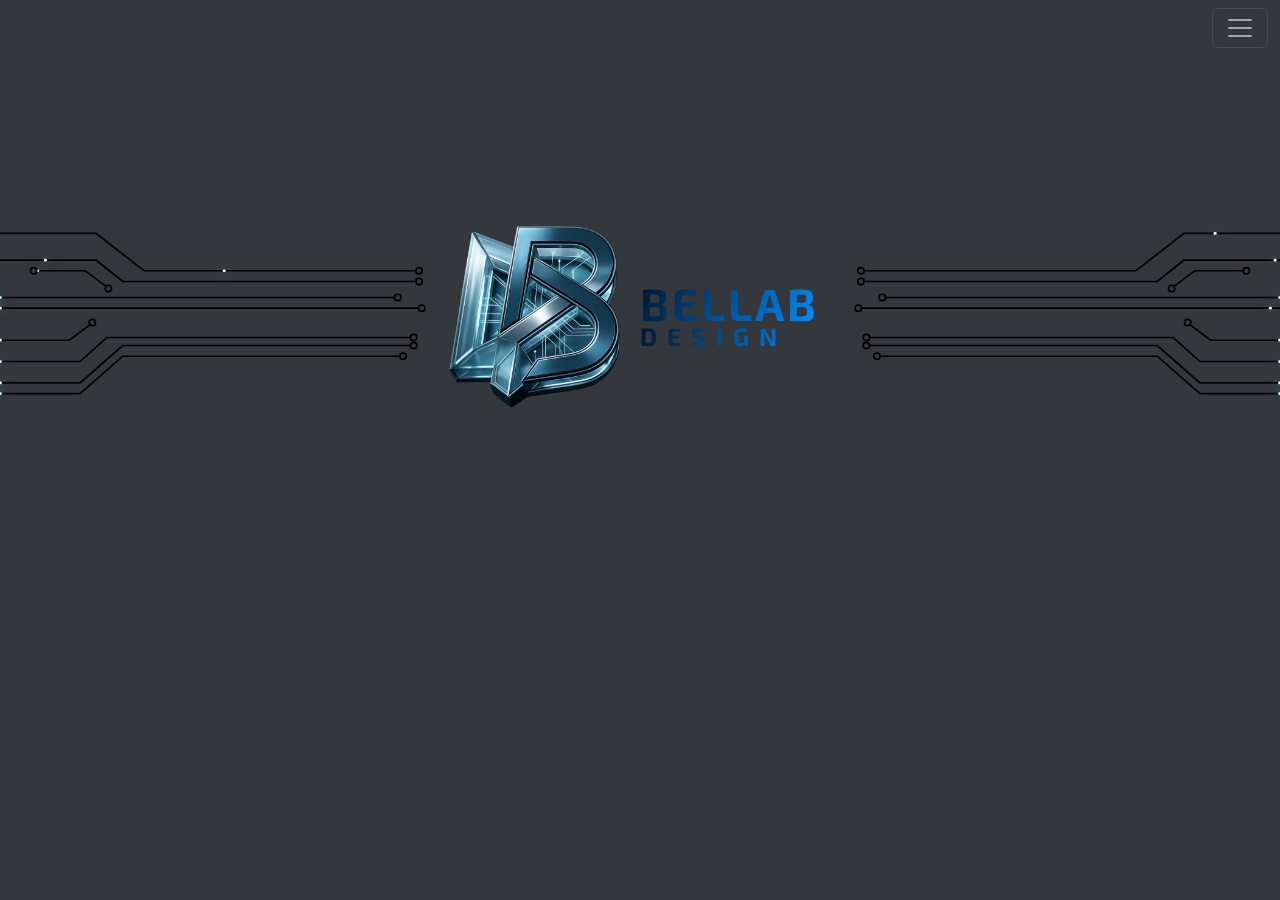
==== index.html @ 3e4b9301 "Initial commit" ====
<!DOCTYPE html>
<html lang="en">
<head>
    <meta charset="UTF-8">
    <title>Title</title>

    <link href="https://cdn.jsdelivr.net/npm/bootstrap@5.3.8/dist/css/bootstrap.min.css" rel="stylesheet"
          integrity="sha384-sRIl4kxILFvY47J16cr9ZwB07vP4J8+LH7qKQnuqkuIAvNWLzeN8tE5YBujZqJLB" crossorigin="anonymous">
    <link rel="preconnect" href="https://fonts.googleapis.com">
    <link rel="preconnect" href="https://fonts.gstatic.com" crossorigin>

    <link href="https://fonts.googleapis.com/css2?family=Exo+2:wght@400;500;600;700;800&display=swap" rel="stylesheet">
    <link rel="stylesheet" href="css/index.css">
</head>
<body style="background-color: #34373B;">

<nav class="navbar navbar-dark fixed-top">
    <div class="container-fluid">
        <a class="navbar-brand" href="#"></a>
        <button class="navbar-toggler" type="button" data-bs-toggle="offcanvas" data-bs-target="#offcanvasDarkNavbar" aria-controls="offcanvasDarkNavbar" aria-label="Toggle navigation">
            <span class="navbar-toggler-icon"></span>
        </button>
        <div class="offcanvas offcanvas-end text-bg-dark" tabindex="-1" id="offcanvasDarkNavbar" aria-labelledby="offcanvasDarkNavbarLabel">
            <div class="offcanvas-header">
                <h5 class="offcanvas-title" id="offcanvasDarkNavbarLabel"></h5>
                <button type="button" class="btn-close btn-close-white" data-bs-dismiss="offcanvas" aria-label="Close"></button>
            </div>
            <div class="offcanvas-body">
                <ul class="navbar-nav justify-content-end flex-grow-1 pe-3">
                    <li class="nav-item">
                        <a class="nav-link" aria-current="page" href="index.html" target="_blank"
                           rel="noopener noreferrer">Главная</a>
                    </li>
                    <li class="nav-item">
                        <a class="nav-link" aria-current="page" href="aboutUs.html" target="_blank"
                           rel="noopener noreferrer">О нас</a>
                    </li>
                    <li class="nav-item">
                        <a class="nav-link" aria-current="page" href="services.html" target="_blank"
                           rel="noopener noreferrer">Услуги</a>
                    </li>
                    <li class="nav-item">
                        <a class="nav-link" aria-current="page" href="writeUs.html" target="_blank"
                           rel="noopener noreferrer">Написать нам</a>
                    </li>
                    <li class="nav-item">
                        <a class="nav-link" href="#">Сайт для твоего бизнеса</a>
                    </li>
                    <li class="nav-item">
                        <a class="nav-link" href="#">Сайт бесплатно</a>
                    </li>
                    <li class="nav-item">
                        <a class="nav-link" href="#">Сайт почти бесплатно</a>
                    </li>
                    <li class="nav-item">
                        <a class="nav-link" href="#">Сайт очень дорого</a>
                    </li>
                    <li class="nav-item">
                        <a class="nav-link" href="services.html#packages">Выбрать пакет</a>
                    </li>
                    <li class="nav-item">
                        <a class="nav-link" href="#">Сотрудничать</a>
                    </li>
                    <li class="nav-item">
                        <a class="nav-link" href="#">Контакты</a>
                    </li>
                </ul>
            </div>
        </div>
    </div>
</nav>

<div class="container-fluid hero">

    <div class="row align-items-center justify-content-center">

        <div class="col-4 p-0">
            <img src="svg/circuit.svg" class="img-fluid">
        </div>

        <div class="col-2 text-center p-0">
            <img class="logo-img img-fluid" src="img/logo2.png" alt="Logo">
        </div>

        <div class="col-2 p-0">
            <div class="m-0 logo">BELLAB</div>
            <div class="m-0 logo2">DESIGN</div>
        </div>

        <div class="col-4 p-0">
            <img src="svg/circuit2.svg" class="img-fluid">
        </div>

    </div>

</div>


<script src="https://cdn.jsdelivr.net/npm/bootstrap@5.3.8/dist/js/bootstrap.bundle.min.js"
        integrity="sha384-FKyoEForCGlyvwx9Hj09JcYn3nv7wiPVlz7YYwJrWVcXK/BmnVDxM+D2scQbITxI"
        crossorigin="anonymous"></script>
</body>
</html>
---- css/index.css ----
.hero{
    margin-top: 20vh;
}

.logo-img {
    width: 300px;
    height: auto; /* сохраняет пропорции */
}



.logo,
.logo2 {

    font-family:"Exo 2", sans-serif;
    font-weight:700;

    background:
    linear-gradient(
        120deg,
        #00152b,
        #008cff,
        #00ffff,
        #00152b
    );


    background-size:250% 250%;


    color:transparent;

    -webkit-background-clip:text;
    background-clip:text;


    animation:
    laser 20s infinite linear,
    power 10s infinite alternate;

}



@keyframes laser {

    0%{
        background-position:0% 50%;
    }


    100%{
        background-position:250% 50%;
    }

}



@keyframes power {

    from{

        filter:
        drop-shadow(0 0 3px #00d9ff);

    }


    to{

        filter:
        drop-shadow(0 0 25px #00d9ff)
        drop-shadow(0 0 50px #0055ff);

    }

}


.logo{

font-size:45px;
line-height:1;
letter-spacing:3px;

}


.logo2{

font-size:25px;
line-height:0.8;
letter-spacing:10px;

}
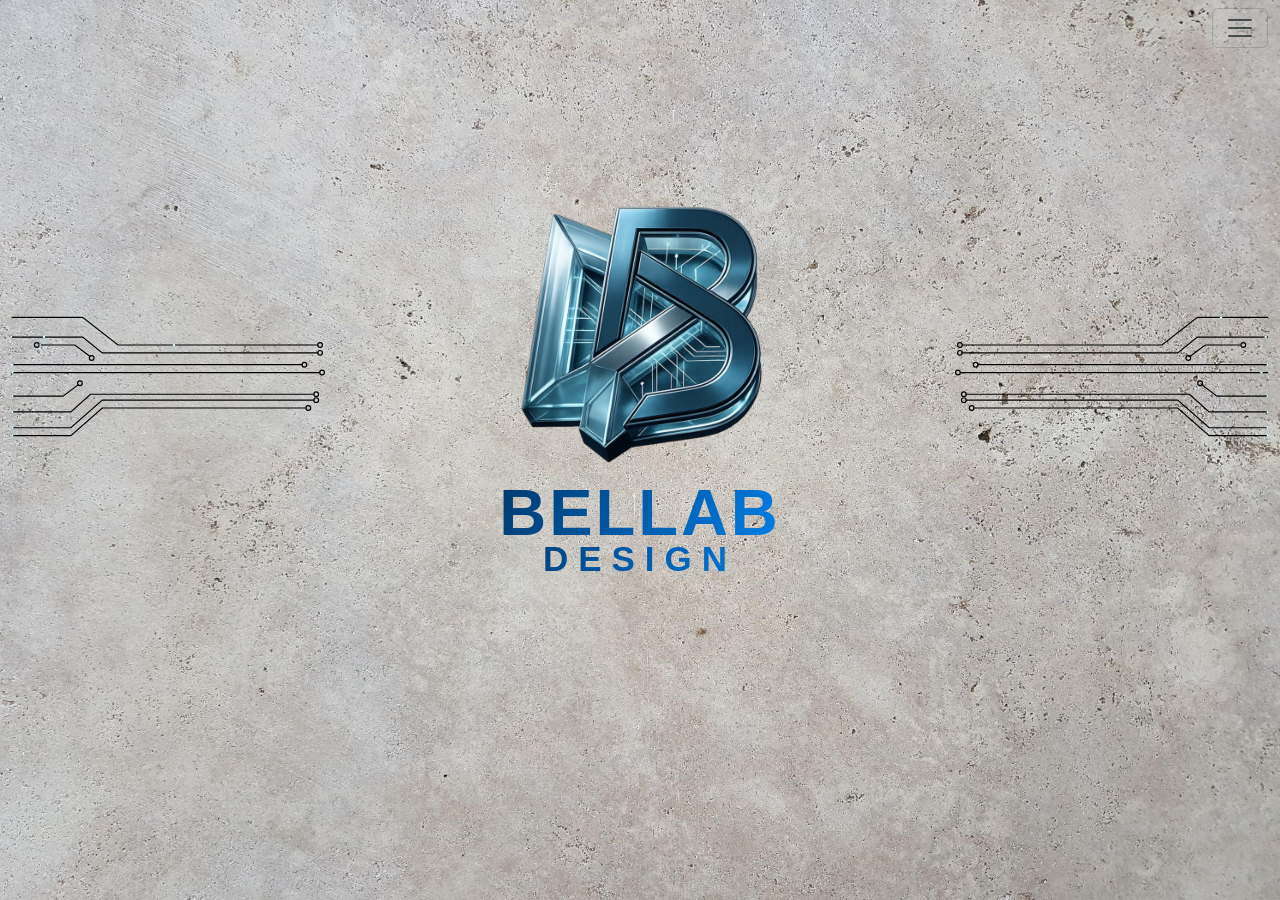
==== commit 60c956e6: "без коровы" ====
--- a/index.html
+++ b/index.html
@@ -1,29 +1,37 @@
 <!DOCTYPE html>
 <html lang="en">
 <head>
+    <!-- Основные настройки -->
     <meta charset="UTF-8">
-    <title>Title</title>
+    <meta name="viewport" content="width=device-width, initial-scale=1.0">
 
-    <link href="https://cdn.jsdelivr.net/npm/bootstrap@5.3.8/dist/css/bootstrap.min.css" rel="stylesheet"
-          integrity="sha384-sRIl4kxILFvY47J16cr9ZwB07vP4J8+LH7qKQnuqkuIAvNWLzeN8tE5YBujZqJLB" crossorigin="anonymous">
-    <link rel="preconnect" href="https://fonts.googleapis.com">
-    <link rel="preconnect" href="https://fonts.gstatic.com" crossorigin>
+    <!-- SEO -->
+    <title>Bellab.design</title>
+    <meta name="description" content="Информация о компании, наших услугах и преимуществах.">
+    <meta name="author" content="Название компании">
 
-    <link href="https://fonts.googleapis.com/css2?family=Exo+2:wght@400;500;600;700;800&display=swap" rel="stylesheet">
+    <!-- Цвет панели браузера на мобильных -->
+    <meta name="theme-color" content="#ffffff">
+
+    <!-- Favicon -->
+    <link rel="icon" href="img/logo2.png" type="image/x-icon">
+
+    <link href="https://cdn.jsdelivr.net/npm/bootstrap@5.3.8/dist/css/bootstrap.min.css" rel="stylesheet" integrity="sha384-sRIl4kxILFvY47J16cr9ZwB07vP4J8+LH7qKQnuqkuIAvNWLzeN8tE5YBujZqJLB" crossorigin="anonymous">
     <link rel="stylesheet" href="css/index.css">
 </head>
-<body style="background-color: #34373B;">
 
-<nav class="navbar navbar-dark fixed-top">
+<body style="background-color: #6B7280;">
+
+<nav class="navbar fixed-top">
     <div class="container-fluid">
         <a class="navbar-brand" href="#"></a>
-        <button class="navbar-toggler" type="button" data-bs-toggle="offcanvas" data-bs-target="#offcanvasDarkNavbar" aria-controls="offcanvasDarkNavbar" aria-label="Toggle navigation">
+        <button class="navbar-toggler" type="button" data-bs-toggle="offcanvas" data-bs-target="#offcanvasNavbar" aria-controls="offcanvasNavbar" aria-label="Toggle navigation">
             <span class="navbar-toggler-icon"></span>
         </button>
-        <div class="offcanvas offcanvas-end text-bg-dark" tabindex="-1" id="offcanvasDarkNavbar" aria-labelledby="offcanvasDarkNavbarLabel">
+        <div class="offcanvas offcanvas-end" tabindex="-1" id="offcanvasNavbar" aria-labelledby="offcanvasNavbarLabel">
             <div class="offcanvas-header">
-                <h5 class="offcanvas-title" id="offcanvasDarkNavbarLabel"></h5>
-                <button type="button" class="btn-close btn-close-white" data-bs-dismiss="offcanvas" aria-label="Close"></button>
+                <h5 class="offcanvas-title" id="offcanvasNavbarLabel">bellab</h5>
+                <button type="button" class="btn-close" data-bs-dismiss="offcanvas" aria-label="Close"></button>
             </div>
             <div class="offcanvas-body">
                 <ul class="navbar-nav justify-content-end flex-grow-1 pe-3">
@@ -40,29 +48,10 @@
                            rel="noopener noreferrer">Услуги</a>
                     </li>
                     <li class="nav-item">
-                        <a class="nav-link" aria-current="page" href="writeUs.html" target="_blank"
-                           rel="noopener noreferrer">Написать нам</a>
-                    </li>
-                    <li class="nav-item">
-                        <a class="nav-link" href="#">Сайт для твоего бизнеса</a>
-                    </li>
-                    <li class="nav-item">
-                        <a class="nav-link" href="#">Сайт бесплатно</a>
-                    </li>
-                    <li class="nav-item">
-                        <a class="nav-link" href="#">Сайт почти бесплатно</a>
-                    </li>
-                    <li class="nav-item">
-                        <a class="nav-link" href="#">Сайт очень дорого</a>
+                        <a class="nav-link" aria-current="page" href="services.html#writeUs">Написать нам</a>
                     </li>
                     <li class="nav-item">
                         <a class="nav-link" href="services.html#packages">Выбрать пакет</a>
-                    </li>
-                    <li class="nav-item">
-                        <a class="nav-link" href="#">Сотрудничать</a>
-                    </li>
-                    <li class="nav-item">
-                        <a class="nav-link" href="#">Контакты</a>
                     </li>
                 </ul>
             </div>
@@ -72,22 +61,27 @@
 
 <div class="container-fluid hero">
 
-    <div class="row align-items-center justify-content-center">
+    <div class="row align-items-center justify-content-center g-0">
 
-        <div class="col-4 p-0">
+        <!-- SVG слева -->
+        <div class="col-3 p-0 d-none d-md-block">
             <img src="svg/circuit.svg" class="img-fluid">
         </div>
 
-        <div class="col-2 text-center p-0">
+
+        <!-- Единый блок логотипа -->
+        <div class="col-12 col-md-6 text-center logo-block">
+
             <img class="logo-img img-fluid" src="img/logo2.png" alt="Logo">
+
+            <div class="logo">BELLAB</div>
+            <div class="logo2">DESIGN</div>
+
         </div>
 
-        <div class="col-2 p-0">
-            <div class="m-0 logo">BELLAB</div>
-            <div class="m-0 logo2">DESIGN</div>
-        </div>
 
-        <div class="col-4 p-0">
+        <!-- SVG справа -->
+        <div class="col-3 p-0 d-none d-md-block">
             <img src="svg/circuit2.svg" class="img-fluid">
         </div>
 
@@ -96,8 +90,6 @@
 </div>
 
 
-<script src="https://cdn.jsdelivr.net/npm/bootstrap@5.3.8/dist/js/bootstrap.bundle.min.js"
-        integrity="sha384-FKyoEForCGlyvwx9Hj09JcYn3nv7wiPVlz7YYwJrWVcXK/BmnVDxM+D2scQbITxI"
-        crossorigin="anonymous"></script>
+<script src="https://cdn.jsdelivr.net/npm/bootstrap@5.3.8/dist/js/bootstrap.bundle.min.js" integrity="sha384-FKyoEForCGlyvwx9Hj09JcYn3nv7wiPVlz7YYwJrWVcXK/BmnVDxM+D2scQbITxI" crossorigin="anonymous"></script>
 </body>
 </html>
--- a/css/index.css
+++ b/css/index.css
@@ -80,7 +80,7 @@
 
 .logo{
 
-font-size:45px;
+font-size:65px;
 line-height:1;
 letter-spacing:3px;
 
@@ -89,8 +89,16 @@
 
 .logo2{
 
-font-size:25px;
+font-size:35px;
 line-height:0.8;
 letter-spacing:10px;
 
+}
+
+
+body {
+    background-image: url("../img/bg.jpg");
+    background-size: cover;
+    background-position: center;
+    background-attachment: fixed;
 }
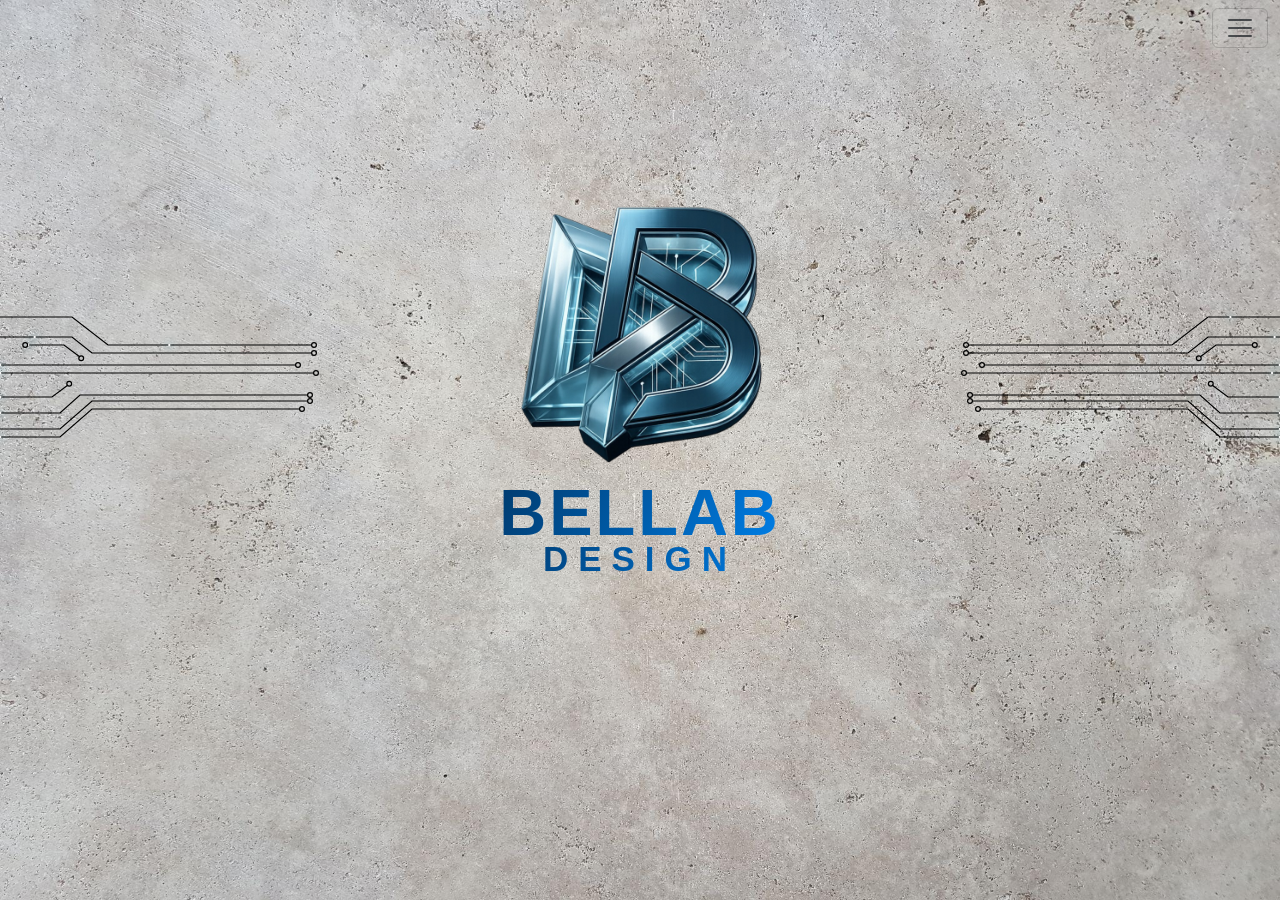
==== commit 5d44bbc9: "почти финалочка" ====
--- a/index.html
+++ b/index.html
@@ -30,7 +30,7 @@
         </button>
         <div class="offcanvas offcanvas-end" tabindex="-1" id="offcanvasNavbar" aria-labelledby="offcanvasNavbarLabel">
             <div class="offcanvas-header">
-                <h5 class="offcanvas-title" id="offcanvasNavbarLabel">bellab</h5>
+                <h5 class="offcanvas-title" id="offcanvasNavbarLabel">Bellab.Design</h5>
                 <button type="button" class="btn-close" data-bs-dismiss="offcanvas" aria-label="Close"></button>
             </div>
             <div class="offcanvas-body">
@@ -59,7 +59,7 @@
     </div>
 </nav>
 
-<div class="container-fluid hero">
+<div class="container-fluid hero px-0">
 
     <div class="row align-items-center justify-content-center g-0">
 
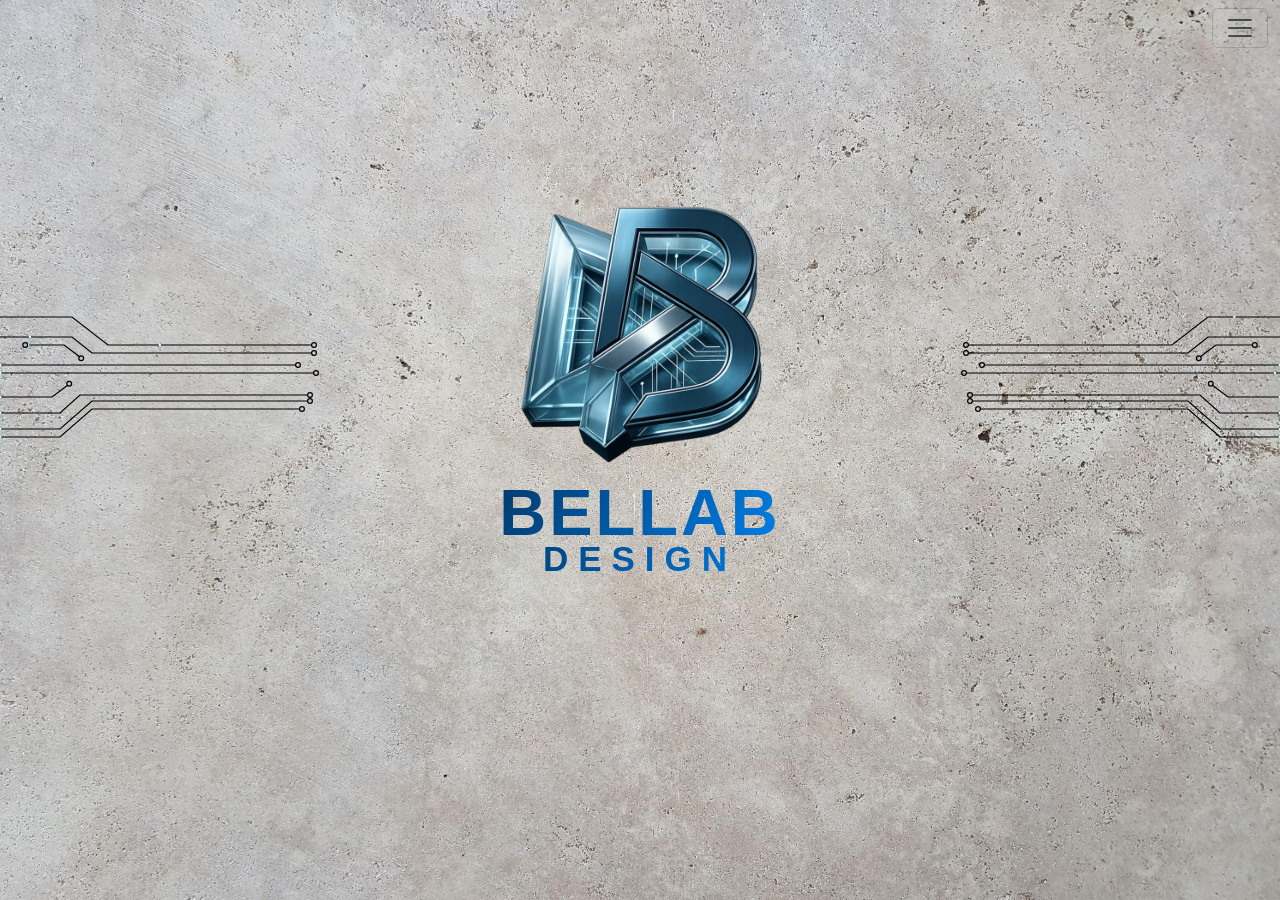
==== commit 3211d054: "Изменение дизайна, добавление кучи разделов" ====
--- a/index.html
+++ b/index.html
@@ -18,6 +18,7 @@
 
     <link href="https://cdn.jsdelivr.net/npm/bootstrap@5.3.8/dist/css/bootstrap.min.css" rel="stylesheet" integrity="sha384-sRIl4kxILFvY47J16cr9ZwB07vP4J8+LH7qKQnuqkuIAvNWLzeN8tE5YBujZqJLB" crossorigin="anonymous">
     <link rel="stylesheet" href="css/index.css">
+
 </head>
 
 <body style="background-color: #6B7280;">
@@ -50,9 +51,6 @@
                     <li class="nav-item">
                         <a class="nav-link" aria-current="page" href="services.html#writeUs">Написать нам</a>
                     </li>
-                    <li class="nav-item">
-                        <a class="nav-link" href="services.html#packages">Выбрать пакет</a>
-                    </li>
                 </ul>
             </div>
         </div>
@@ -65,7 +63,7 @@
 
         <!-- SVG слева -->
         <div class="col-3 p-0 d-none d-md-block">
-            <img src="svg/circuit.svg" class="img-fluid">
+            <img src="svg/circuit.svg" class="img-fluid" alt="">
         </div>
 
 
@@ -82,7 +80,7 @@
 
         <!-- SVG справа -->
         <div class="col-3 p-0 d-none d-md-block">
-            <img src="svg/circuit2.svg" class="img-fluid">
+            <img src="svg/circuit2.svg" class="img-fluid" alt="">
         </div>
 
     </div>
@@ -91,5 +89,6 @@
 
 
 <script src="https://cdn.jsdelivr.net/npm/bootstrap@5.3.8/dist/js/bootstrap.bundle.min.js" integrity="sha384-FKyoEForCGlyvwx9Hj09JcYn3nv7wiPVlz7YYwJrWVcXK/BmnVDxM+D2scQbITxI" crossorigin="anonymous"></script>
+
 </body>
 </html>
